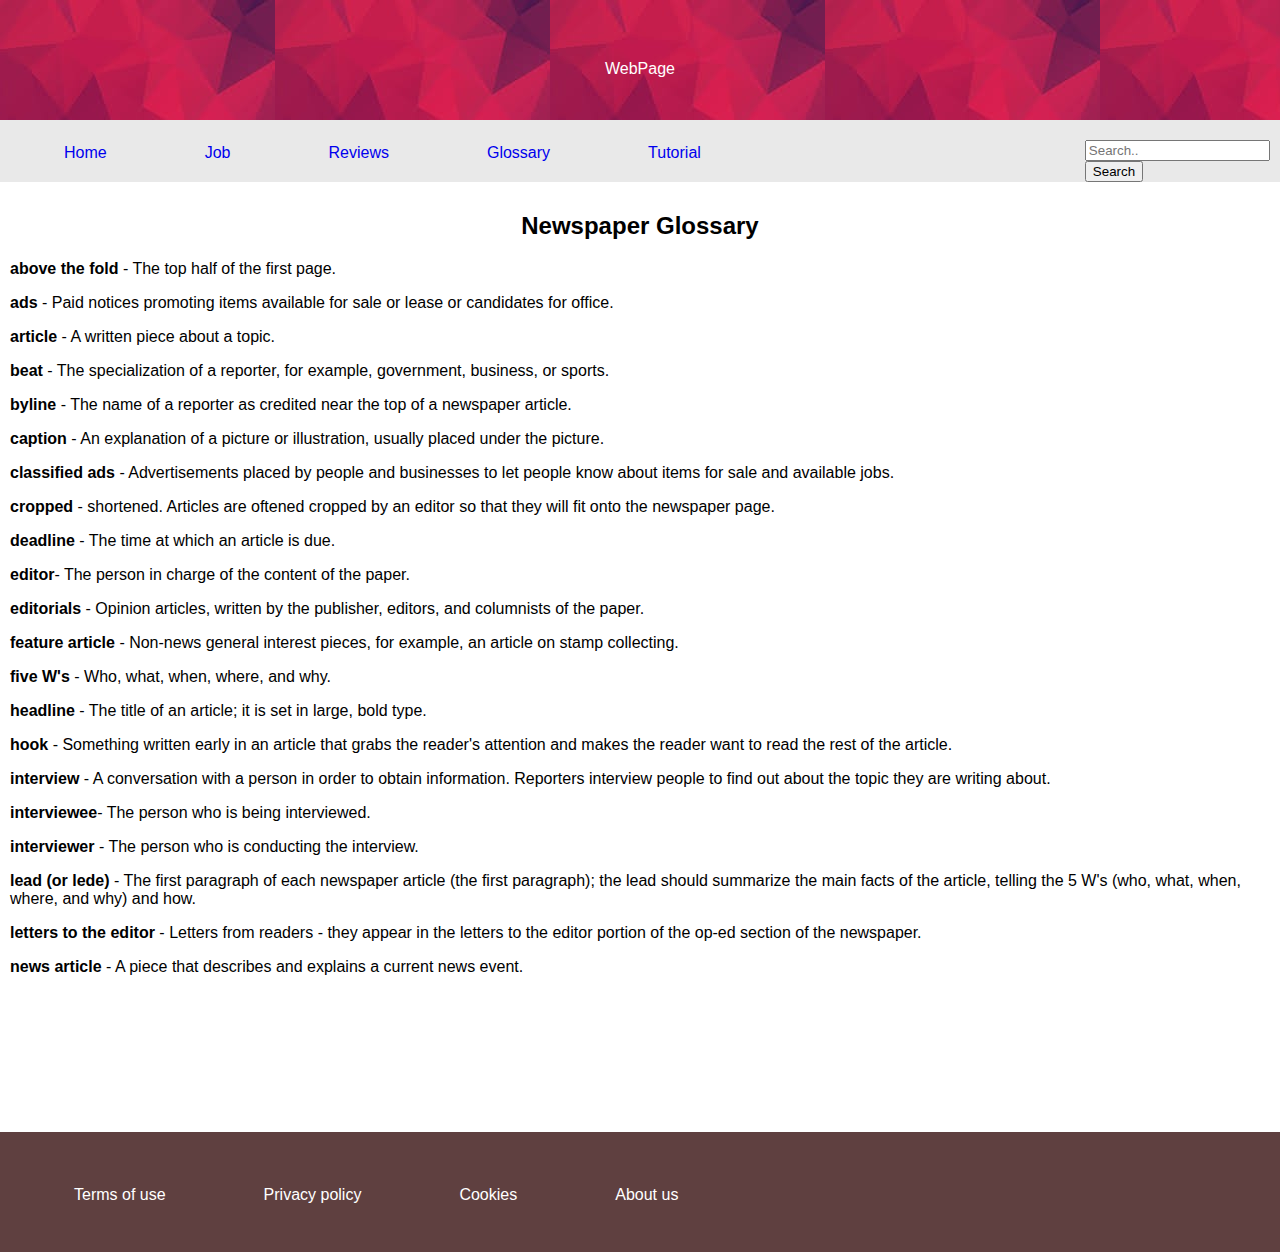
==== glossary.html @ 9c48f5f6 "added glossary.html and glossarystyle.css" ====
<!DOCTYPE html>
<html>
<head>
	<title></title>
	<link rel="stylesheet" type="text/css" href="glossarystyle.css">
	<link rel="stylesheet" type="text/css" href="responsive.css">
	<meta name="viewport" content="width=device-width, initial-scale=1.0">
</head>
<body>
	<header><p>WebPage</p></header>
	<nav>
			<li><a href="home.html" class="button">Home</a></li>
			<li><a href="Jobs.html" class="button">Job</a></li>
			<li><a href="review.html" class="button">Reviews</a></li>
			<li><a href="glossary.html" class="button">Glossary</a></li>
			<li><a href="tutorial.html" class="button">Tutorial</a></li>
		<div class="search-bar">
			<input type="text" placeholder="Search..">
			<button type="submit">Search</button>
		</div>
	</nav>
	<section>
		<div>
		<h2>Newspaper Glossary</h2>
		<p><b>above the fold</b> - The top half of the first page.</p>
		<p><b>ads</b> - Paid notices promoting items available for sale or lease or candidates for office.</p>
		<p><b>article</b> - A written piece about a topic.</p>
		<p><b>beat</b> - The specialization of a reporter, for example, government, business, or sports.</p>
		<p><b>byline</b> - The name of a reporter as credited near the top of a newspaper article.</p>
		<p><b>caption</b> - An explanation of a picture or illustration, usually placed under the picture.</p>
		<p><b>classified ads</b> - Advertisements placed by people and businesses to let people know about items for sale and available jobs.</p>
		<p><b>cropped</b> - shortened. Articles are oftened cropped by an editor so that they will fit onto the newspaper page.</p>
		<p><b>deadline</b> - The time at which an article is due.</p>
		<p><b>editor</b>- The person in charge of the content of the paper.</p>
		<p><b>editorials</b> - Opinion articles, written by the publisher, editors, and columnists of the paper.</p>
		<p><b>feature article</b> - Non-news general interest pieces, for example, an article on stamp collecting.</p>
		<p><b>five W's</b> - Who, what, when, where, and why.</p>
		<p><b>headline</b> - The title of an article; it is set in large, bold type.</p>
		<p><b>hook</b> - Something written early in an article that grabs the reader's attention and makes the reader want to read the rest of the article.</p>
		<p><b>interview</b> - A conversation with a person in order to obtain information. Reporters interview people to find out about the topic they are writing about.</p>
		<p><b>interviewee</b>- The person who is being interviewed.</p>
		<p><b>interviewer</b> - The person who is conducting the interview.</p>
		<p><b>lead (or lede)</b> - The first paragraph of each newspaper article (the first paragraph); the lead should summarize the main facts of the article, telling the 5 W's (who, what, when, where, and why) and how.</p>
		<p><b>letters to the editor</b> - Letters from readers - they appear in the letters to the editor portion of the op-ed section of the newspaper.</p>
		<p><b>news article</b> - A piece that describes and explains a current news event.</p>
		</div>
	</section>
	<footer><li><a href="" class="button">Terms of use</a></li>
			<li><a href="" class="button">Privacy policy</a></li>
			<li><a href="" class="button">Cookies</a></li>
			<li><a href="" class="button">About us</a></li>
	</footer>


</body>
</html>
---- glossarystyle.css ----
body
{
	margin: 0px;
	padding: 0px;
	font-family: Arial;
}
nav
{
	display:flex;
	background-color: #e9e9e9;
	position: sticky;

}
li
{

	list-style-type: none;
	margin-left: 30px;
	padding-top: 5px;
}
header
{
	background-image:url(header.jpg);
	height: 100px;
	text-align: center;
	padding: 10px;
	background-size: auto;
}
header p 
{
	margin-top: 50px;
	color: white;
}
.button
{
  border: none;
  padding: 15px 32px;
  text-align: center;
  text-decoration: none;
  display: inline-block;
  font-size: 16px;
  margin: 4px 2px;
  cursor: pointer;
}
section
{
	
	height: 950px;
	display: flex;
	flex-direction: column;
	justify-content: space-between;
}
section a
{
	text-decoration: none;
}

footer
{
	height: 100px;
	text-align: center;
	padding: 10px;	
	display: flex;
	background-color: #5f4040;
}
footer li
{
	margin-top: 20px;
}
footer a
{
	color: white;
	cursor: pointer;
}
nav a:hover
{
  background-color: #ddd;
}
.search-bar
{
      margin-left: 350px;
      margin-top: 20px;

}
footer a:hover
{
	text-decoration: underline;
}
section div
{
	padding: 10px;
}
h2
{
	text-align: center;
}
---- responsive.css ----
/*mobile style*/
@media screen and (max-width: 600px)
{
	header
	{
		height: 100px;
		width: auto;
	}
	nav
	{
		flex-direction: column;
		height: 350px;
	}
	li
	{
		align-self: center;
	}
	.search-bar
	{
		margin-top: 10px;
		margin-left: 150px;
	}
	footer
	{
		flex-direction: column;
		width: auto;
		height: auto;
	}
	section
	{
		flex-direction: column;
		height: auto;
	}
}
/*tablet style*/
@media screen and (min-width: 601px) and (max-width: 900px)
{
	header
	{
		height: 100px;
		width: auto;
	}
	nav
	{
		flex-direction: column;
		height: 350px;
	}
	li
	{
		align-self: center;
	}
	.search-bar
	{
		margin-top: 10px;
		margin-left: 250px;
	}
	footer
	{
		flex-direction: column;
		width: auto;
		height: auto;
	}
	section
	{
		flex-direction: column;
		height: auto;
	}
}
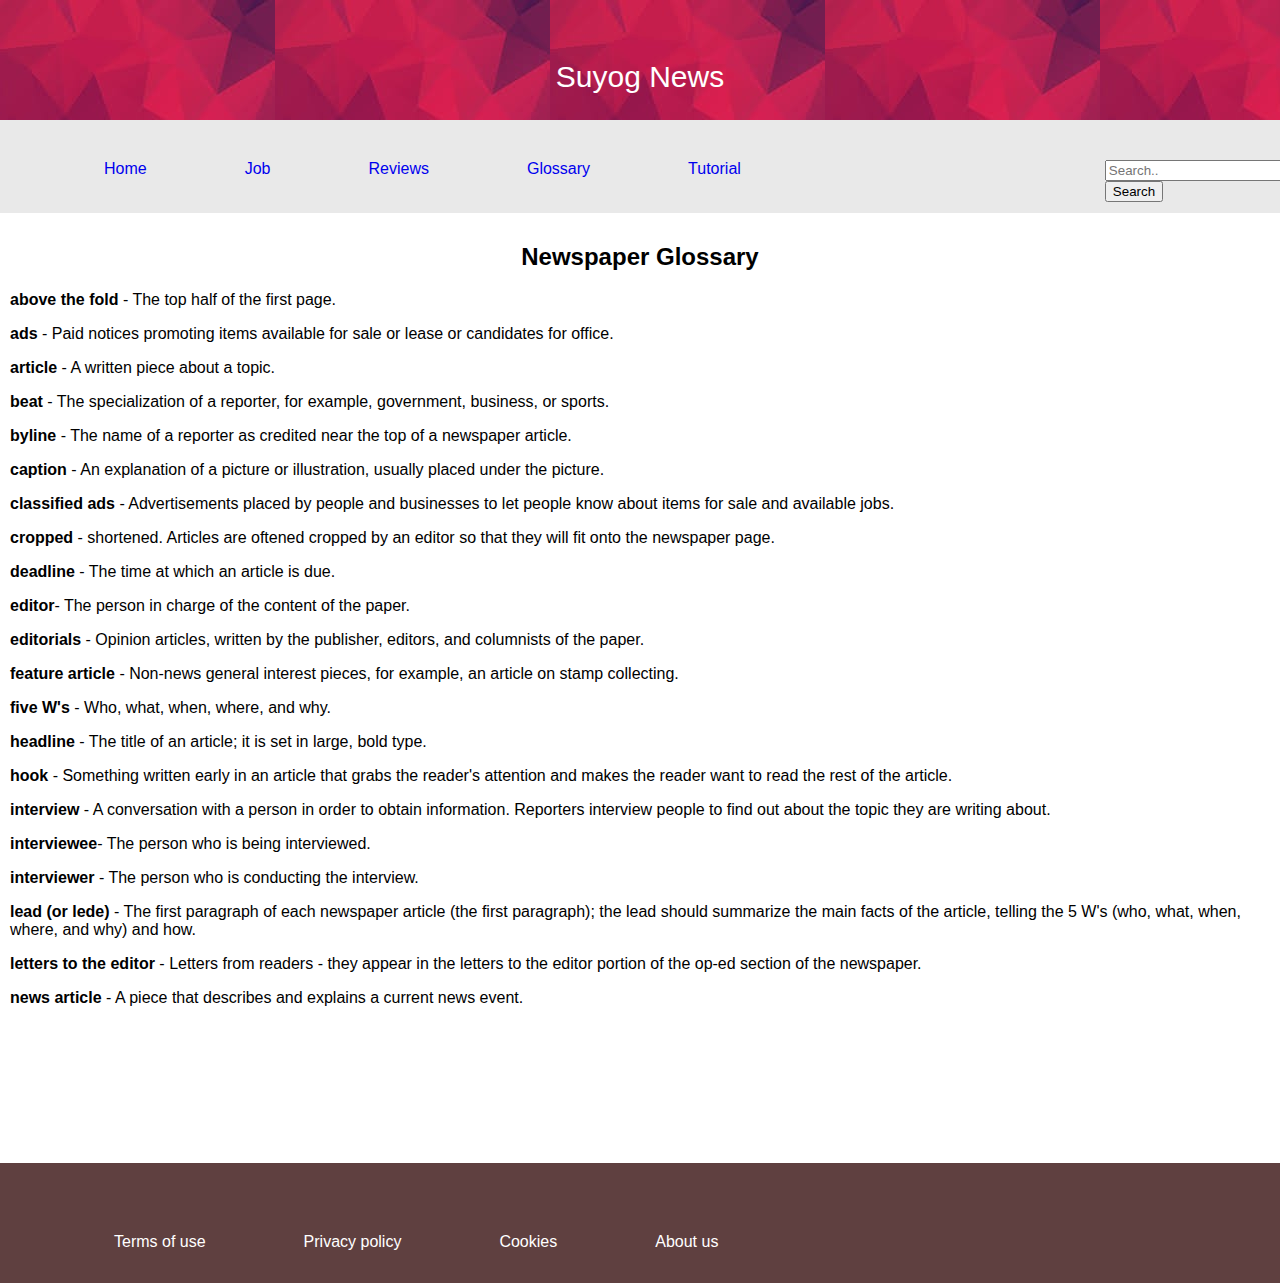
==== commit ea7411c9: "validated html files, added titles, added comments" ====
--- a/glossary.html
+++ b/glossary.html
@@ -1,26 +1,31 @@
 <!DOCTYPE html>
-<html>
+<html lang="en">
 <head>
-	<title></title>
+	<title>Glossary</title>
+	<!-- links to css files -->
 	<link rel="stylesheet" type="text/css" href="glossarystyle.css">
 	<link rel="stylesheet" type="text/css" href="responsive.css">
 	<meta name="viewport" content="width=device-width, initial-scale=1.0">
 </head>
 <body>
-	<header><p>WebPage</p></header>
+	<header><p>Suyog News</p></header>
 	<nav>
+		<!-- navigation bar -->
+		<ul>
 			<li><a href="home.html" class="button">Home</a></li>
 			<li><a href="Jobs.html" class="button">Job</a></li>
 			<li><a href="review.html" class="button">Reviews</a></li>
 			<li><a href="glossary.html" class="button">Glossary</a></li>
 			<li><a href="tutorial.html" class="button">Tutorial</a></li>
+		</ul>	
+		<!-- search bar -->
 		<div class="search-bar">
 			<input type="text" placeholder="Search..">
 			<button type="submit">Search</button>
 		</div>
 	</nav>
 	<section>
-		<div>
+		<div><!-- news glossary in the main body -->
 		<h2>Newspaper Glossary</h2>
 		<p><b>above the fold</b> - The top half of the first page.</p>
 		<p><b>ads</b> - Paid notices promoting items available for sale or lease or candidates for office.</p>
@@ -45,10 +50,12 @@
 		<p><b>news article</b> - A piece that describes and explains a current news event.</p>
 		</div>
 	</section>
-	<footer><li><a href="" class="button">Terms of use</a></li>
+	<footer><ul><!-- links in the footer -->
+			<li><a href="" class="button">Terms of use</a></li>
 			<li><a href="" class="button">Privacy policy</a></li>
 			<li><a href="" class="button">Cookies</a></li>
 			<li><a href="" class="button">About us</a></li>
+			</ul>
 	</footer>
 
 
--- a/glossarystyle.css
+++ b/glossarystyle.css
@@ -10,6 +10,11 @@
 	background-color: #e9e9e9;
 	position: sticky;
 
+}
+/* ul of header and footer*/
+ul
+{
+	display: flex;
 }
 li
 {
@@ -30,6 +35,7 @@
 {
 	margin-top: 50px;
 	color: white;
+	font-size: 30px;
 }
 .button
 {
@@ -78,8 +84,8 @@
 }
 .search-bar
 {
-      margin-left: 350px;
-      margin-top: 20px;
+     margin-left: 330px;
+     margin-top: 40px;
 
 }
 footer a:hover
--- a/responsive.css
+++ b/responsive.css
@@ -9,7 +9,7 @@
 	nav
 	{
 		flex-direction: column;
-		height: 350px;
+		height: 380px;
 	}
 	li
 	{
@@ -31,6 +31,11 @@
 		flex-direction: column;
 		height: auto;
 	}
+	ul
+	{
+		display: flex;
+		flex-direction: column;
+	}
 }
 /*tablet style*/
 @media screen and (min-width: 601px) and (max-width: 900px)
@@ -43,7 +48,7 @@
 	nav
 	{
 		flex-direction: column;
-		height: 350px;
+		height: 380px;
 	}
 	li
 	{
@@ -65,4 +70,9 @@
 		flex-direction: column;
 		height: auto;
 	}
+	ul
+	{
+		display: flex;
+		flex-direction: column;
+	}
 }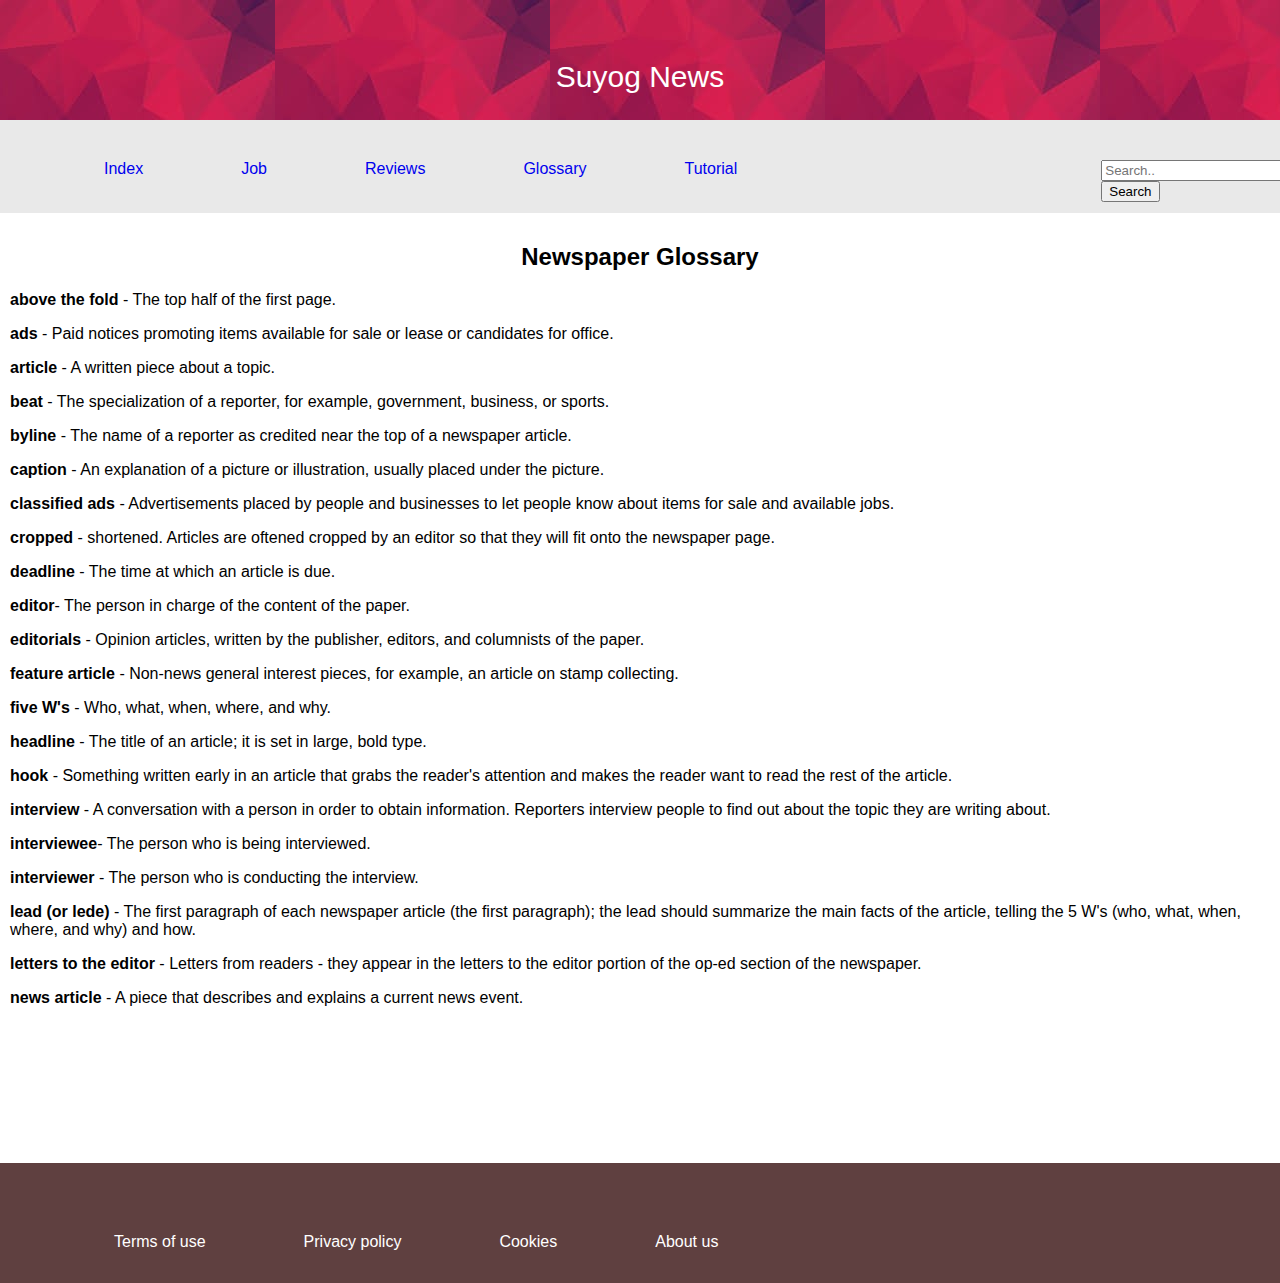
==== commit a6177eff: "changed the links" ====
--- a/glossary.html
+++ b/glossary.html
@@ -12,12 +12,12 @@
 	<nav>
 		<!-- navigation bar -->
 		<ul>
-			<li><a href="home.html" class="button">Home</a></li>
-			<li><a href="Jobs.html" class="button">Job</a></li>
-			<li><a href="review.html" class="button">Reviews</a></li>
-			<li><a href="glossary.html" class="button">Glossary</a></li>
-			<li><a href="tutorial.html" class="button">Tutorial</a></li>
-		</ul>	
+		<li><a href="index.html" class="button">Index</a></li>
+		<li><a href="Jobs.html" class="button">Job</a></li>
+		<li><a href="review.html" class="button">Reviews</a></li>
+		<li><a href="glossary.html" class="button">Glossary</a></li>
+		<li><a href="tutorial.html" class="button">Tutorial</a></li>
+		</ul>
 		<!-- search bar -->
 		<div class="search-bar">
 			<input type="text" placeholder="Search..">
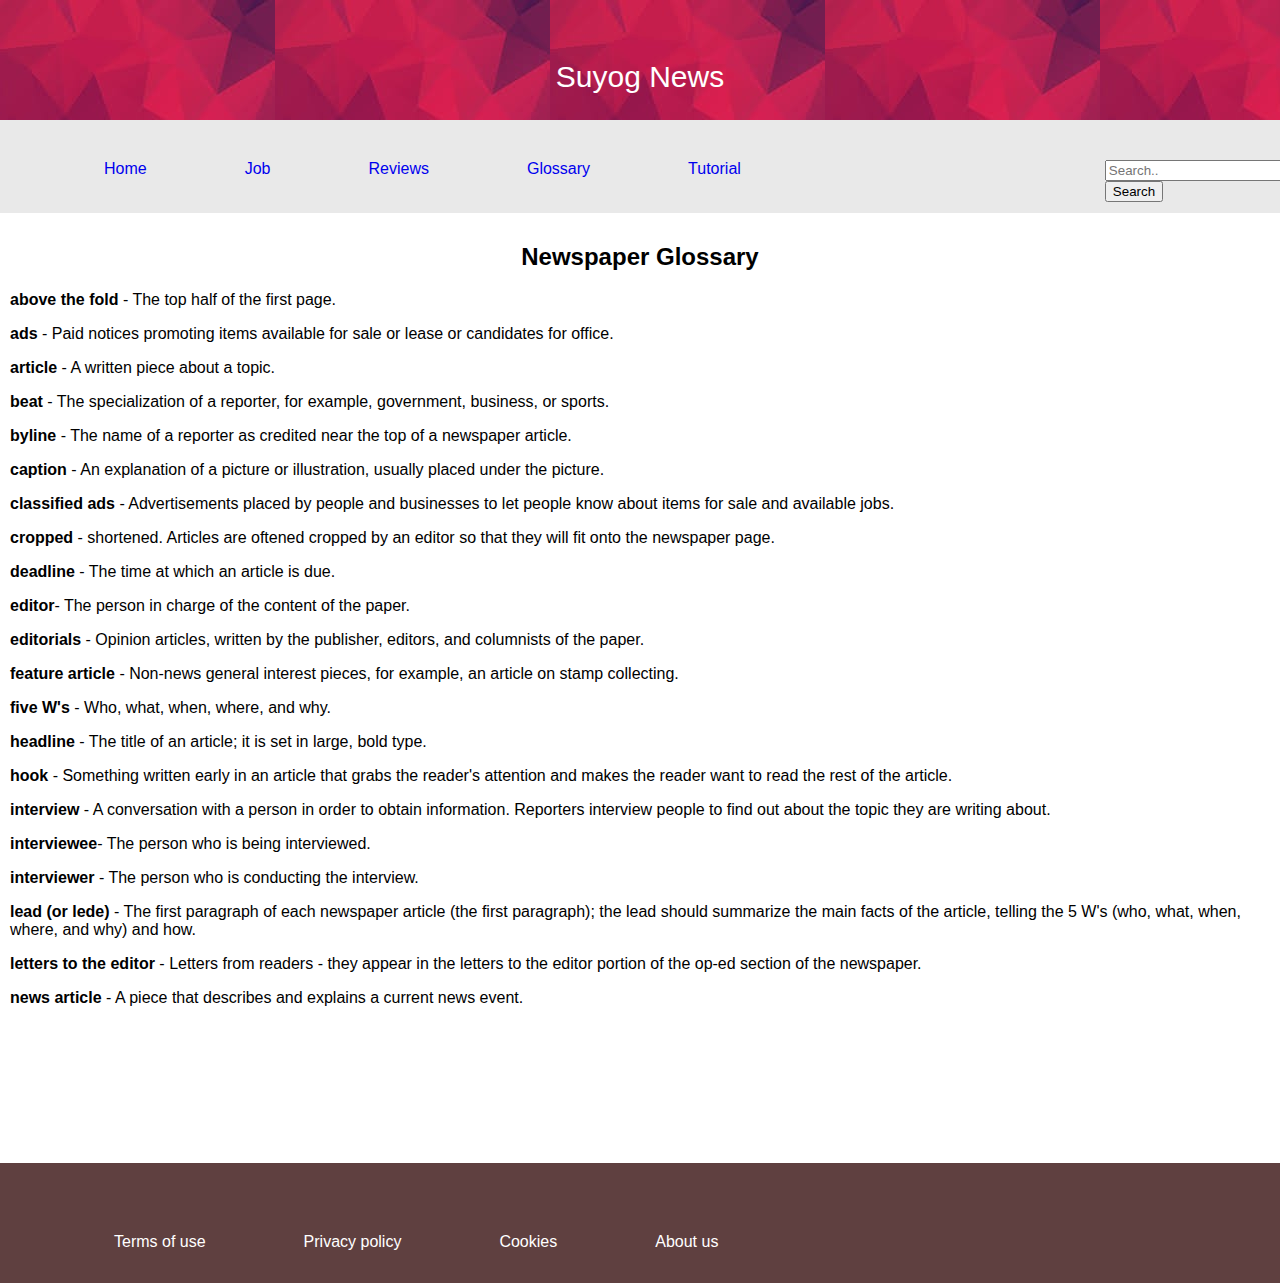
==== commit 0f6754a6: "changed links" ====
--- a/glossary.html
+++ b/glossary.html
@@ -12,8 +12,8 @@
 	<nav>
 		<!-- navigation bar -->
 		<ul>
-		<li><a href="index.html" class="button">Index</a></li>
-		<li><a href="Jobs.html" class="button">Job</a></li>
+		<li><a href="index.html" class="button">Home</a></li>
+		<li><a href="jobs.html" class="button">Job</a></li>
 		<li><a href="review.html" class="button">Reviews</a></li>
 		<li><a href="glossary.html" class="button">Glossary</a></li>
 		<li><a href="tutorial.html" class="button">Tutorial</a></li>
